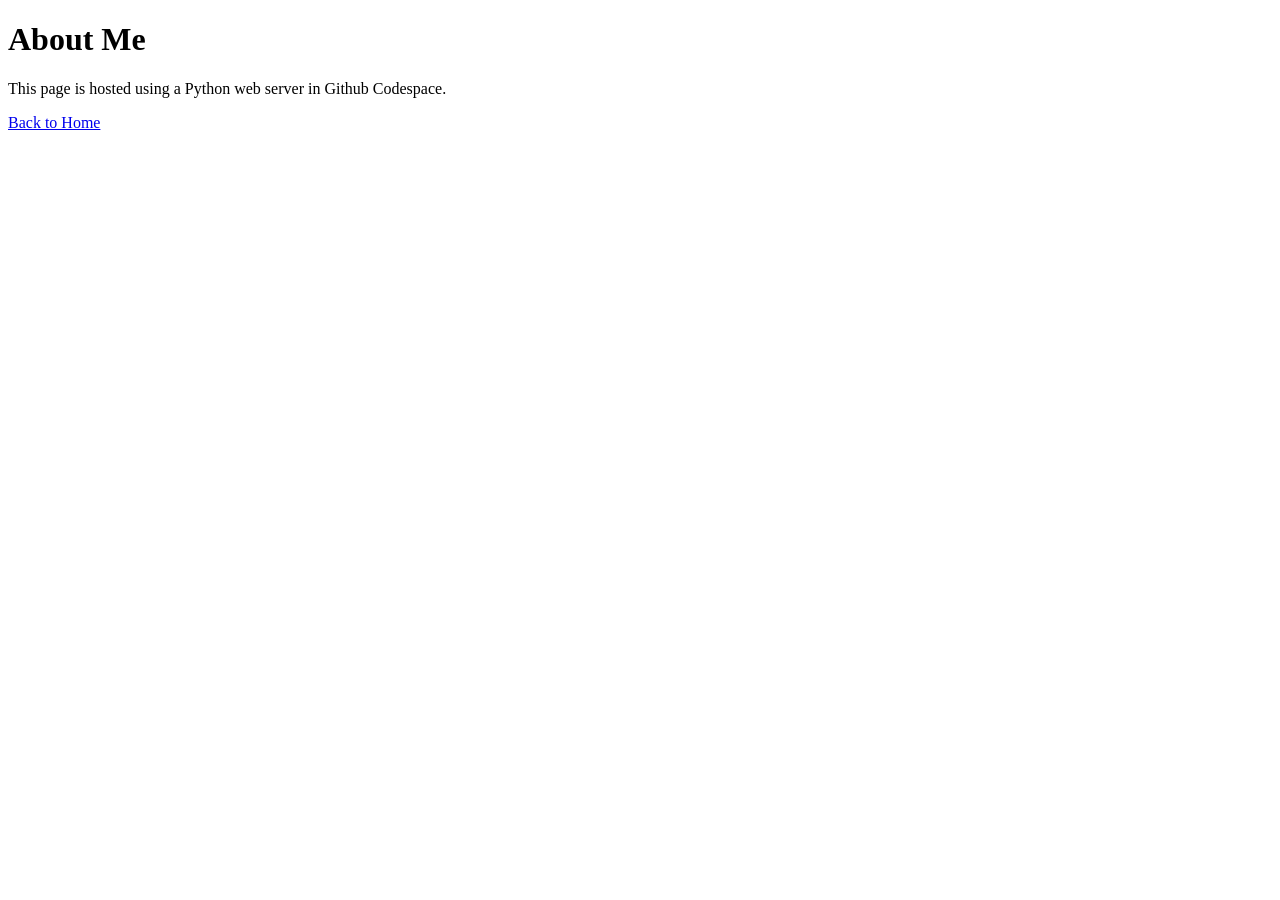
==== web/about.html @ 73b6e8df "create web server activity" ====
<!DOCTYPE html>
<html lang="en">
<head>
    <meta charset="UTF-8">
    <title>About Me</title>
</head>
<body>
    
    <h1>About Me</h1>

    <p>This page is hosted using a Python web server in Github Codespace.</p>

    <a href="index.html">Back to Home</a>
    
</body>
</html>
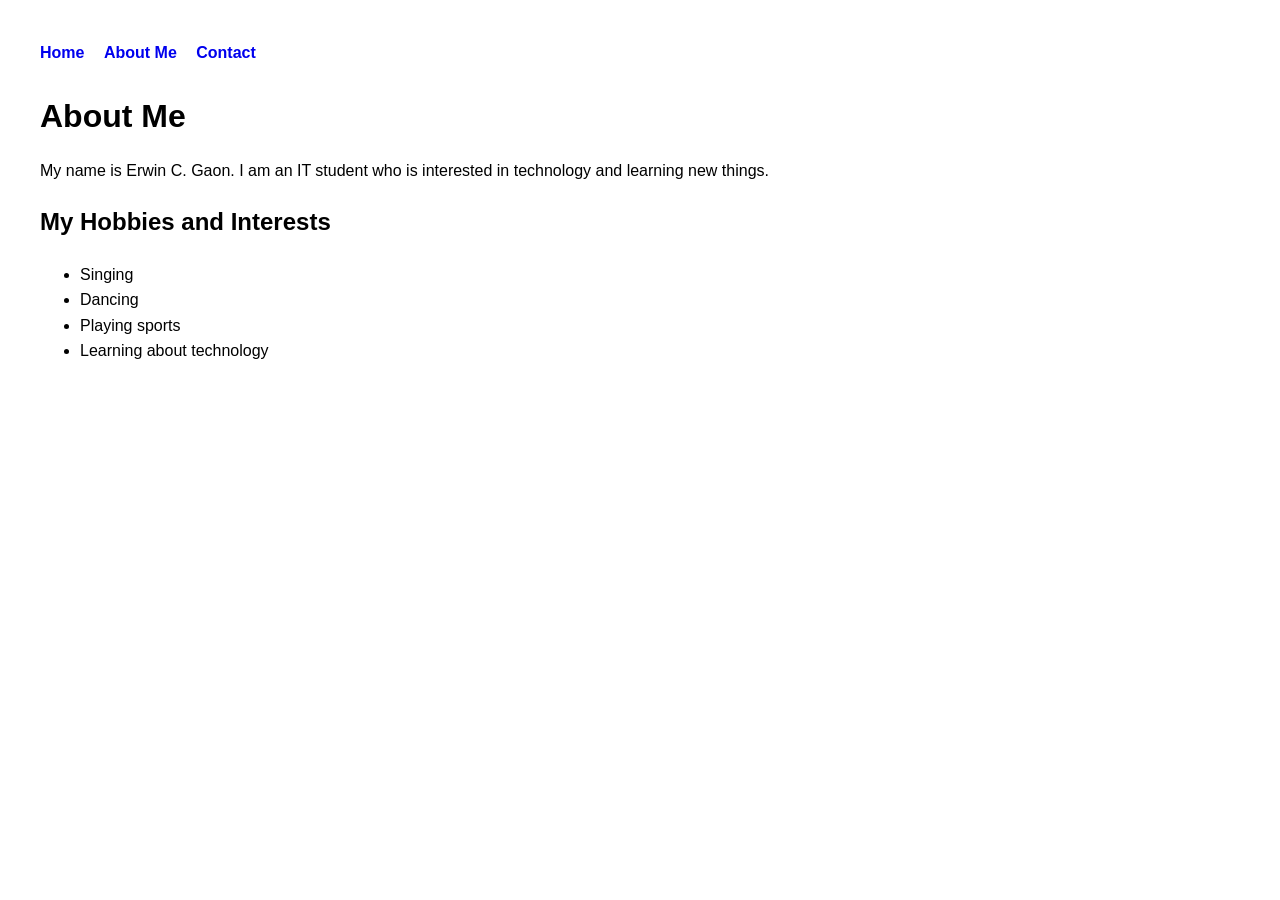
==== commit 14b85833: "Complete personal website challenge" ====
--- a/web/about.html
+++ b/web/about.html
@@ -2,15 +2,36 @@
 <html lang="en">
 <head>
     <meta charset="UTF-8">
+    <meta name="viewport" content="width=device-width, initial-scale=1.0">
     <title>About Me</title>
+    <link rel="stylesheet" href="style.css">
 </head>
+
 <body>
-    
+
+    <nav>
+        <a href="index.html">Home</a>
+        <a href="about.html">About Me</a>
+        <a href="contact.html">Contact</a>
+    </nav>
+
     <h1>About Me</h1>
 
-    <p>This page is hosted using a Python web server in Github Codespace.</p>
+    <p>
+        My name is Erwin C. Gaon. I am an IT student who is interested
+        in technology and learning new things.
+    </p>
 
-    <a href="index.html">Back to Home</a>
-    
+    <section>
+        <h2>My Hobbies and Interests</h2>
+
+        <ul>
+            <li>Singing</li>
+            <li>Dancing</li>
+            <li>Playing sports</li>
+            <li>Learning about technology</li>
+        </ul>
+    </section>
+
 </body>
 </html>
--- a/web/style.css
+++ b/web/style.css
@@ -0,0 +1,23 @@
+body {
+    font-family: Arial, sans-serif;
+    margin: 40px;
+    line-height: 1.6;
+}
+
+nav {
+    margin-bottom: 25px;
+}
+
+nav a {
+    margin-right: 15px;
+    text-decoration: none;
+    font-weight: bold;
+}
+
+h1 {
+    margin-bottom: 10px;
+}
+
+section {
+    margin-top: 20px;
+}
